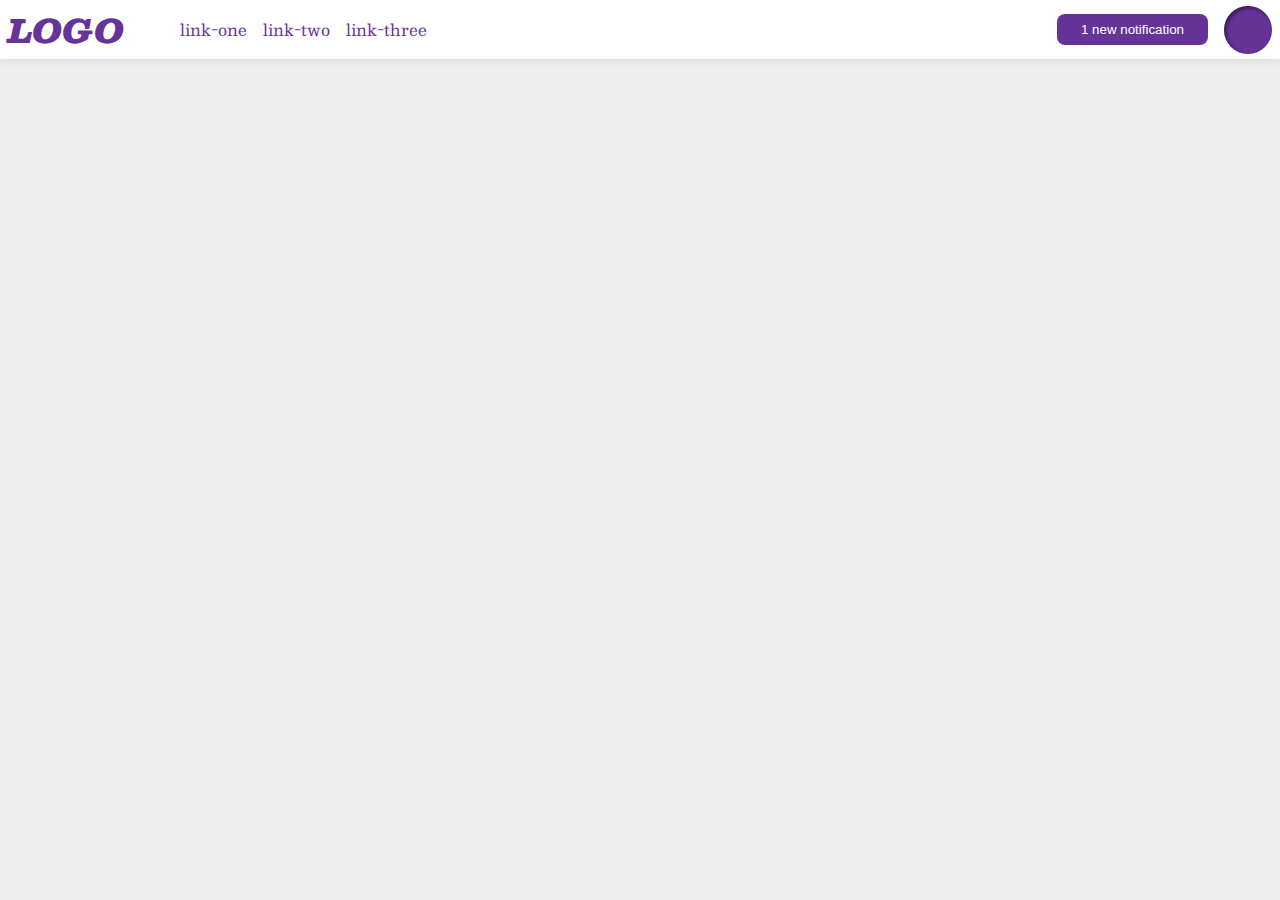
==== flex/03-flex-header-2/index.html @ 2caa91ff "3rd exercise done" ====
<!DOCTYPE html>
<html lang="en">
  <head>
    <meta charset="UTF-8">
    <meta http-equiv="X-UA-Compatible" content="IE=edge">
    <meta name="viewport" content="width=device-width, initial-scale=1.0">
    <title>Flex Header 2</title>
    <link rel="stylesheet" href="style.css">
  </head>
  <body>
    <div class="header">
      <div class="left">
        <div class="logo">LOGO</div>
        <ul class="links">
          <li><a href="google.com">link-one</a></li>
          <li><a href="google.com">link-two</a></li>
          <li><a href="google.com">link-three</a></li>
        </ul>
      </div>
      <div class="right">
        <button class="notifications">
          1 new notification
        </button>
        <div class="profile-image"></div>
      </div>
    </div>
  </body>
</html>
---- flex/03-flex-header-2/style.css ----
/* this is some magical font-importing.  
you'll learn about it later. */
@import url('https://fonts.googleapis.com/css2?family=Besley:ital,wght@0,400;1,900&display=swap');

body {
  margin: 0;
  background: #eee;
  font-family: Besley, serif;
}

.header {
  background: white;
  border-bottom: 1px solid #ddd;
  box-shadow: 0 0 8px rgba(0,0,0,.1);
  display: flex;
  justify-content: space-between;
  align-items: center;
}

.profile-image {
  background: rebeccapurple;
  box-shadow: inset 2px 2px 4px rgba(0,0,0,.5);
  border-radius: 50%;
  width: 48px;
  height: 48px;
}

.logo {
  color: rebeccapurple;
  font-size: 32px;
  font-weight: 900;
  font-style: italic;
  margin-left: 8px;
}

button {
  border: none;
  border-radius: 8px;
  background: rebeccapurple;
  color: white;
  padding: 8px 24px;
}

a {
  /* this removes the line under our links */
  text-decoration: none;
  color: rebeccapurple;
}

ul {
  list-style-type: none;
  display: flex;
  justify-self: center;
  align-items: center;
  gap: 16px;
}

.left {
  display: flex;
  justify-content: flex-start;
  align-items: center;
  gap: 16px;
}

.right {
  display: flex;
  justify-content: flex-end;
  align-items: center;
  gap: 16px;
}

.profile-image {
  margin-right: 8px;
  flex: 1 0 auto;
}
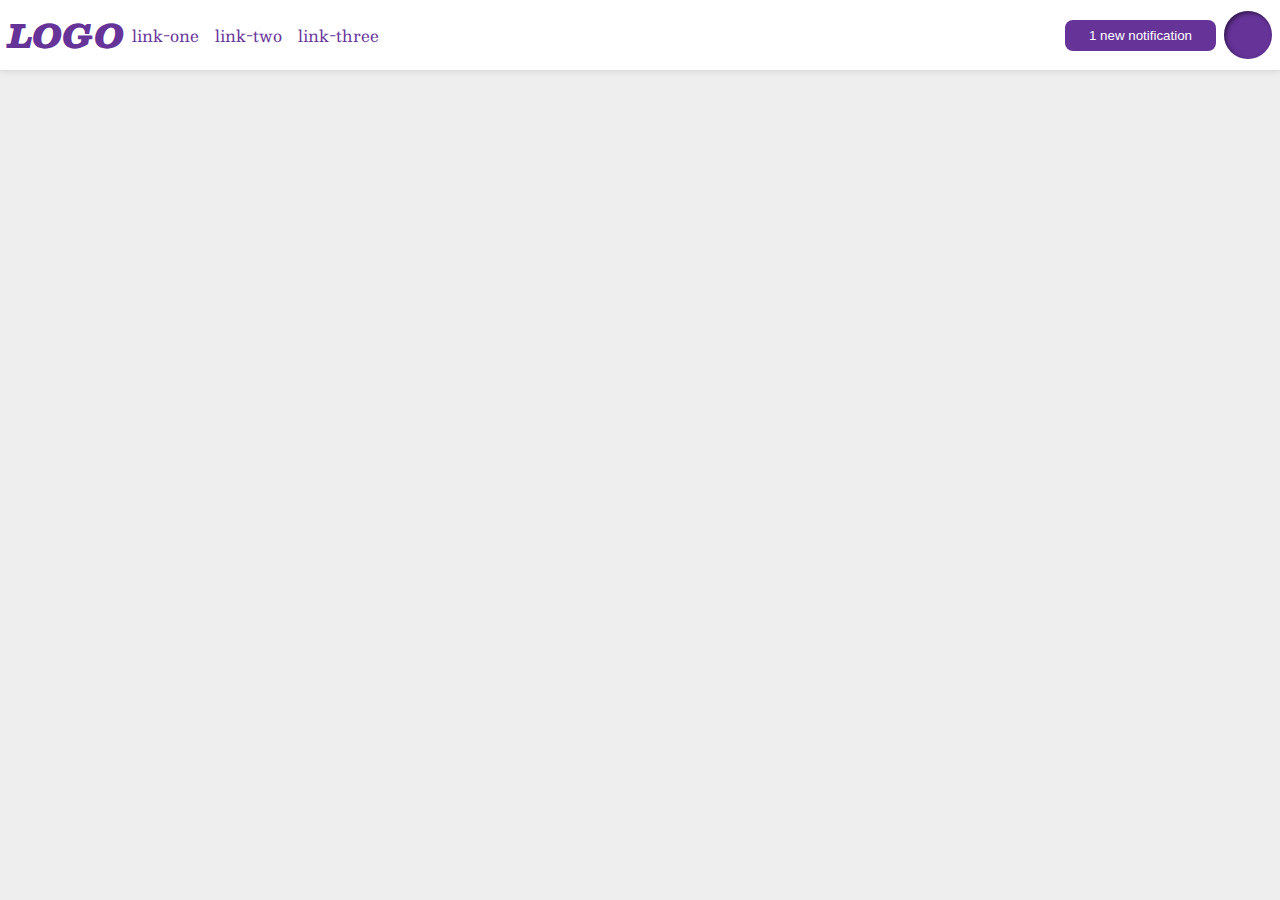
==== commit d9e8970c: "revisiting exercises" ====
--- a/flex/03-flex-header-2/index.html
+++ b/flex/03-flex-header-2/index.html
@@ -10,7 +10,9 @@
   <body>
     <div class="header">
       <div class="left">
-        <div class="logo">LOGO</div>
+        <div class="logo">
+          LOGO
+        </div>
         <ul class="links">
           <li><a href="google.com">link-one</a></li>
           <li><a href="google.com">link-two</a></li>
--- a/flex/03-flex-header-2/style.css
+++ b/flex/03-flex-header-2/style.css
@@ -14,7 +14,7 @@
   box-shadow: 0 0 8px rgba(0,0,0,.1);
   display: flex;
   justify-content: space-between;
-  align-items: center;
+  padding: 8px;
 }
 
 .profile-image {
@@ -23,6 +23,7 @@
   border-radius: 50%;
   width: 48px;
   height: 48px;
+  flex-shrink: 0;
 }
 
 .logo {
@@ -30,7 +31,6 @@
   font-size: 32px;
   font-weight: 900;
   font-style: italic;
-  margin-left: 8px;
 }
 
 button {
@@ -50,26 +50,14 @@
 ul {
   list-style-type: none;
   display: flex;
-  justify-self: center;
-  align-items: center;
+  margin: 0;
+  padding: 0;
   gap: 16px;
 }
 
-.left {
+.left,.right {
   display: flex;
-  justify-content: flex-start;
   align-items: center;
-  gap: 16px;
+  gap: 8px;
 }
 
-.right {
-  display: flex;
-  justify-content: flex-end;
-  align-items: center;
-  gap: 16px;
-}
-
-.profile-image {
-  margin-right: 8px;
-  flex: 1 0 auto;
-}